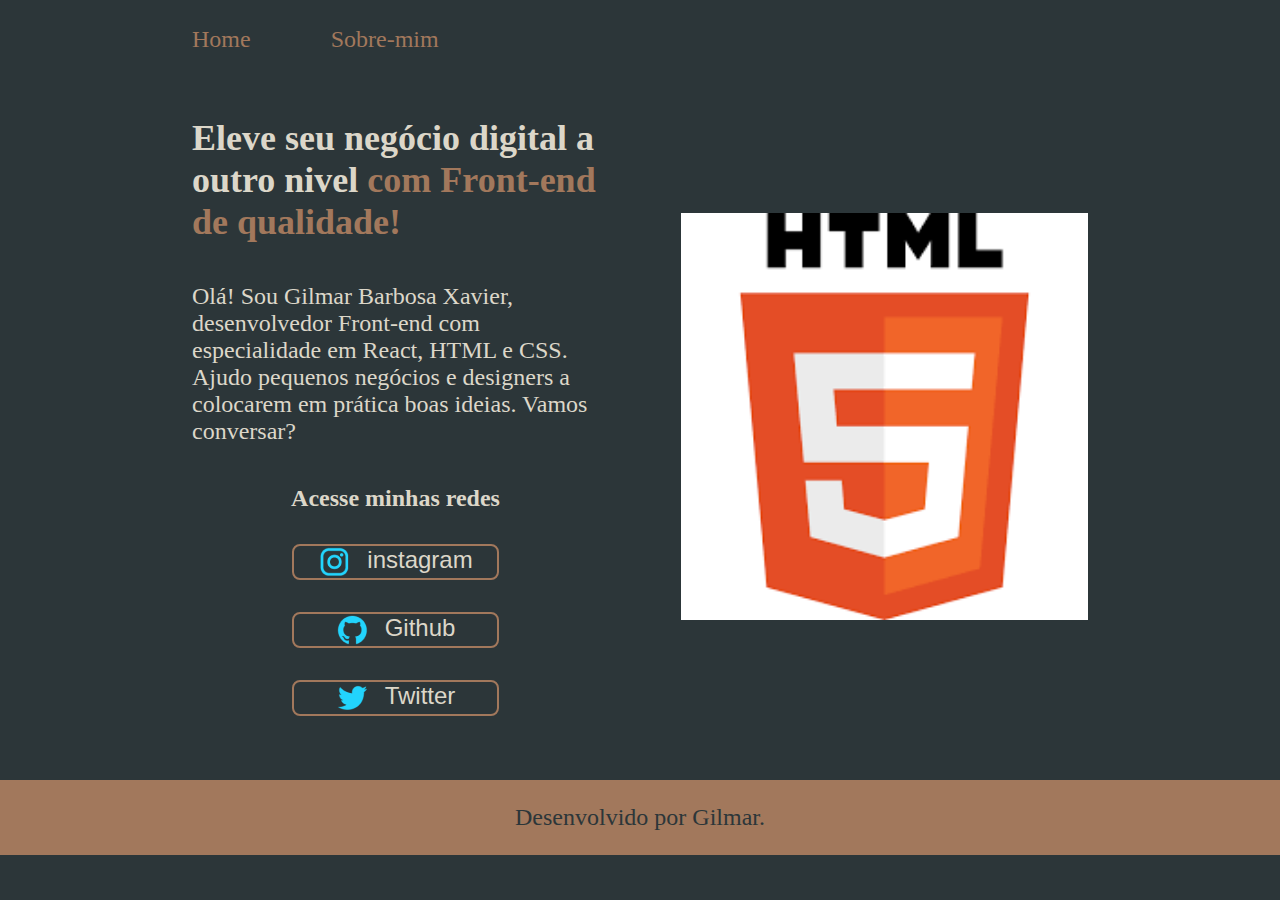
==== index.html @ 38c0389a "Projeto Responsivo" ====
<!DOCTYPE html>
<html lang="pt-br">
<head>
    <meta charset="UTF-8">
    <meta name="viewport" content="width=device-width, initial-scale=1.0">
    <title>Home</title>
    <link rel="stylesheet" href="./style/style.css">
</head>
<body>
    
<header class="cabecalho">
    <nav class="cabecalho__nemu">
        <a class="cabecalho__nemu__link" href="index.html">Home</a>
        <a class="cabecalho__nemu__link" href="about.html">Sobre-mim</a>
    </nav>
</header>

<main class="apresentacao">

    <section class="apresentacao__conteudo">
        <h1 class="apresentacao__conteudo__titulo">Eleve seu negócio digital a outro nivel <strong class="titulo-destaque">com Front-end de qualidade!</strong></h1>

        <p class="apresentacao__conteudo__texto">Olá! Sou Gilmar Barbosa Xavier, desenvolvedor Front-end com especialidade em React, HTML e CSS. Ajudo pequenos negócios e designers a colocarem em prática boas ideias. Vamos conversar?</p>

        <div class="apresentacao__links">
            <h2 class="apresentacao__links__subtitulo">Acesse minhas redes</h2>
            <a class="apresentacao__links__navegacao" href="https://www.instagram.com/"><img src="assets/instagram.png" alt='logo instagram'>instagram</a>
            <a class="apresentacao__links__navegacao" href="https://github.com/gilmarbxavier/"><img src="assets/github.png" alt="'logo github>">Github</a>
            <a class="apresentacao__links__navegacao" href="https://www.facebook.com/?locale=pt_BR"><img src="assets/twitter.png" alt="'logo facebook>">Twitter</a>

        </div>
    </section>

    <img class="apresentacao__imagem" src="assets/html.png" alt="Imagem HHTML 5">
</main>

<footer class="rodape">
    <p>Desenvolvido por Gilmar.</p>
</footer>


</body>
</html>
---- style/style.css ----
:root{
    --cor-primaria: #2c3639;
    --cor-secundaria: #dcd7c9;
    --cor-terciaria: #a2785c;
    --cor-hover: #3f4e4f;
}

*{
    margin: 0;
    padding: 0;
}

body{
    background-color: var(--cor-primaria);
    color:  var(--cor-secundaria);
    box-sizing: border-box;
}

.cabecalho{
    padding: 2% 0 0 15%;
}

.cabecalho__nemu{
    display: flex;
    gap: 80px;

}

.cabecalho__nemu__link{
    text-decoration: none;
    color: var(--cor-terciaria);
    font-size: 1.5rem;
}


.apresentacao{
    padding: 5% 15%;
    display: flex;
    align-items: center;
    justify-content: space-between;
    gap: 82px;
}

.apresentacao__conteudo{
    width: 50%;
    display: flex;
    flex-direction: column;
    gap: 40px;
}

.apresentacao__conteudo__titulo{
    /*Conversão PX para REM  = Valor PX  / 16*/
    font-size:  2.25rem;;
}


.titulo-destaque{
    color: var(--cor-terciaria);
}

.apresentacao__conteudo__texto{
    font-size: 1.5rem;
}

.apresentacao__links{
    display: flex;
    flex-direction: column;
    justify-content: space-between;
    align-items: center;
    gap: 32px;
}

.apresentacao__links__subtitulo{
    font: 24px;
}

.apresentacao__links__navegacao{
    font-family: Arial, sans-serif;
    border: solid 2px var(--cor-terciaria);
    text-decoration: none;
    padding: 21.5px, 0px;
    border-radius: 8px;
    text-align: center;
    color: var(--cor-secundaria)  ;
    font-size: 1.5rem;
    width: 50%;
    display: flex;
    justify-content: center;
    gap: 16px;
}

.apresentacao__links__link:hover{
    background-color: var(--cor-hover);
}

.apresentacao__imagem{
    width: 50%;
}

.rodape{
    color: var(--cor-primaria);
    background-color: var(--cor-terciaria);
    padding: 24px;
    text-align: center;
    font-size:  1.5rem;
}


@media (max-width: 1200px)
{
    .cabecalho{
        padding: 5%;
    }

    .cabecalho__nemu{
        justify-content: center;
    }

    .apresentacao{
      flex-direction: column-reverse;
      padding: 5%;
    }

    .apresentacao__conteudo{
        width: auto;
    }

    
}
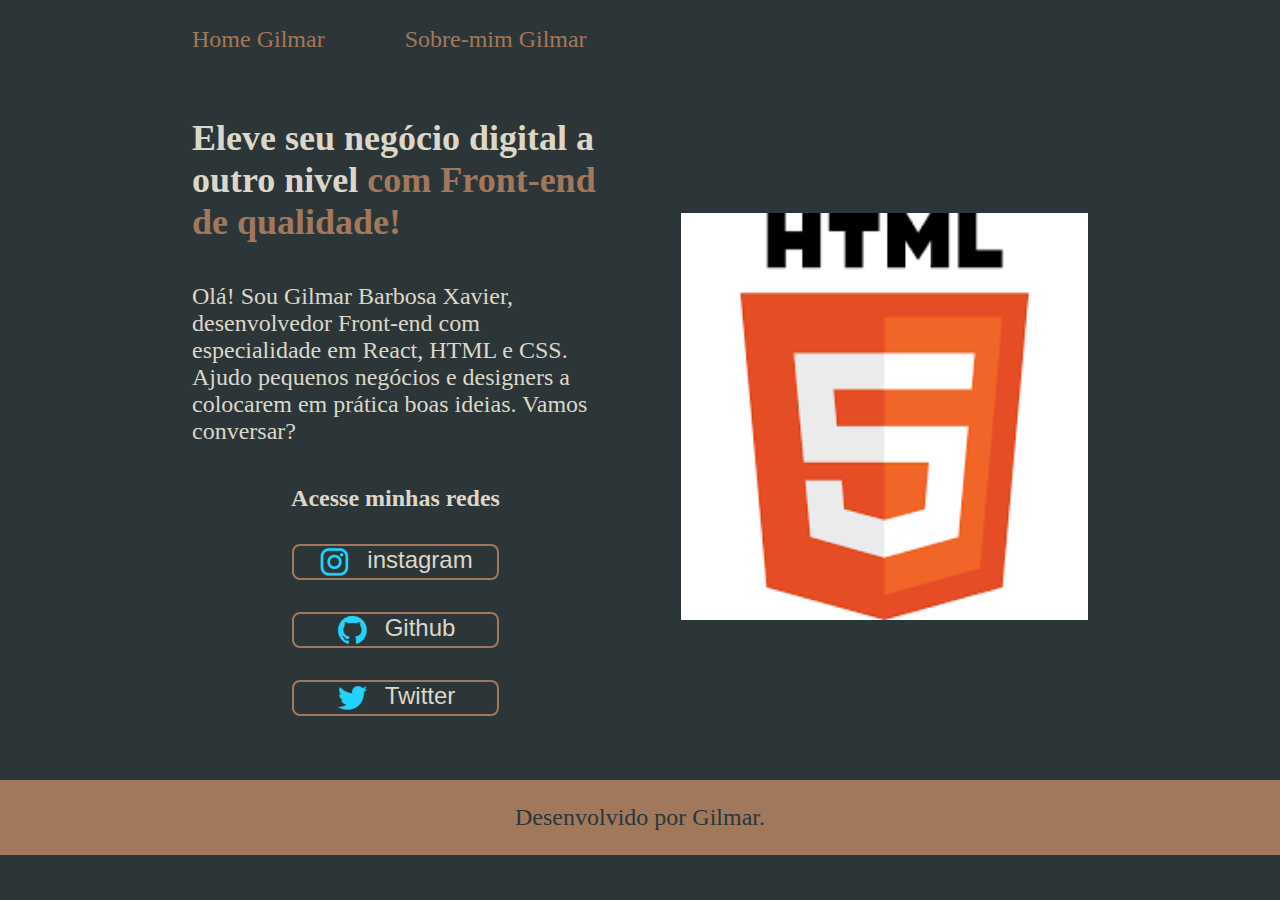
==== commit 10acf43f: "Realizado alteração nos menus" ====
--- a/index.html
+++ b/index.html
@@ -10,8 +10,8 @@
     
 <header class="cabecalho">
     <nav class="cabecalho__nemu">
-        <a class="cabecalho__nemu__link" href="index.html">Home</a>
-        <a class="cabecalho__nemu__link" href="about.html">Sobre-mim</a>
+        <a class="cabecalho__nemu__link" href="index.html">Home Gilmar</a>
+        <a class="cabecalho__nemu__link" href="about.html">Sobre-mim Gilmar</a>
     </nav>
 </header>
 
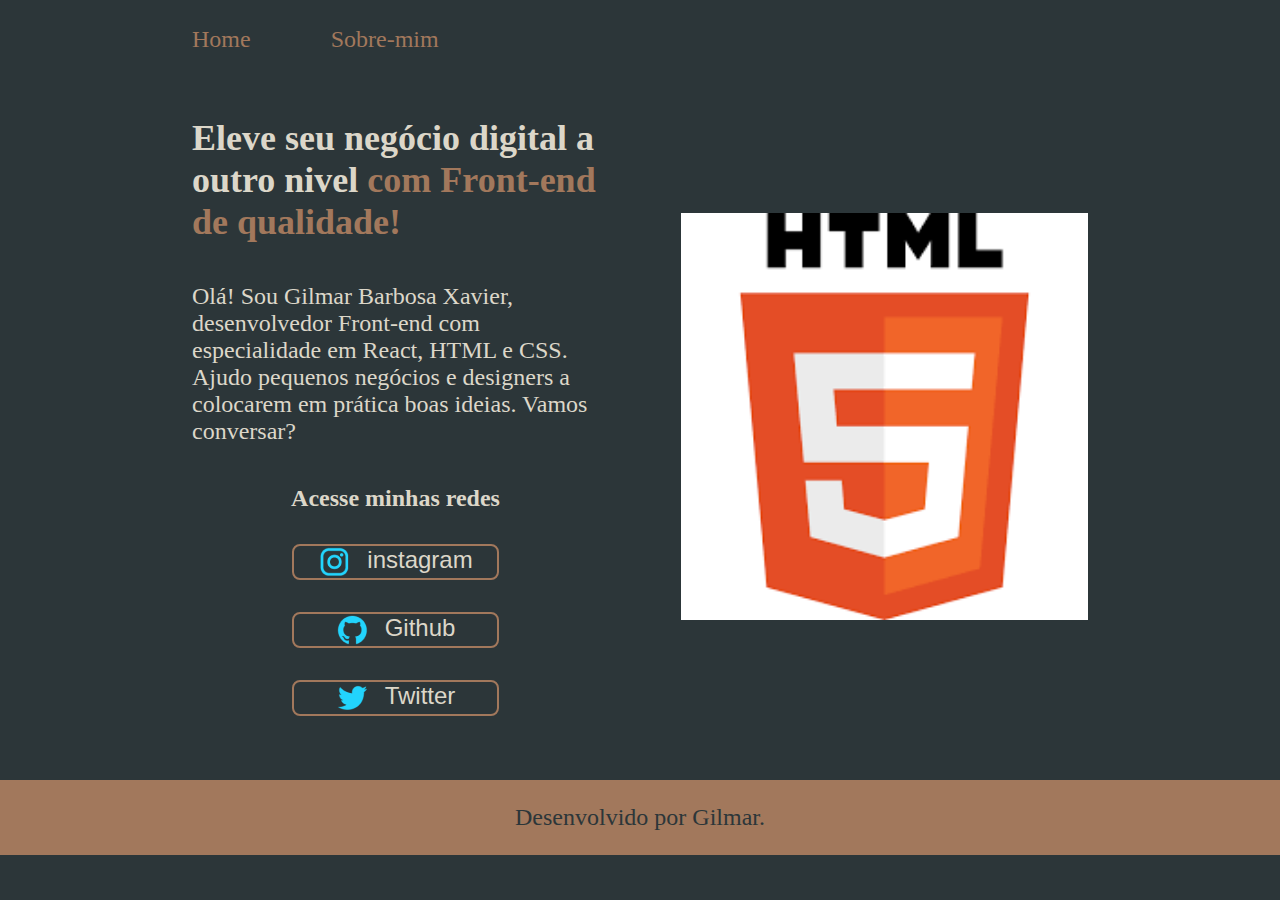
==== commit c0037412: "Ajustando os menus" ====
--- a/index.html
+++ b/index.html
@@ -10,8 +10,8 @@
     
 <header class="cabecalho">
     <nav class="cabecalho__nemu">
-        <a class="cabecalho__nemu__link" href="index.html">Home Gilmar</a>
-        <a class="cabecalho__nemu__link" href="about.html">Sobre-mim Gilmar</a>
+        <a class="cabecalho__nemu__link" href="index.html">Home</a>
+        <a class="cabecalho__nemu__link" href="about.html">Sobre-mim</a>
     </nav>
 </header>
 
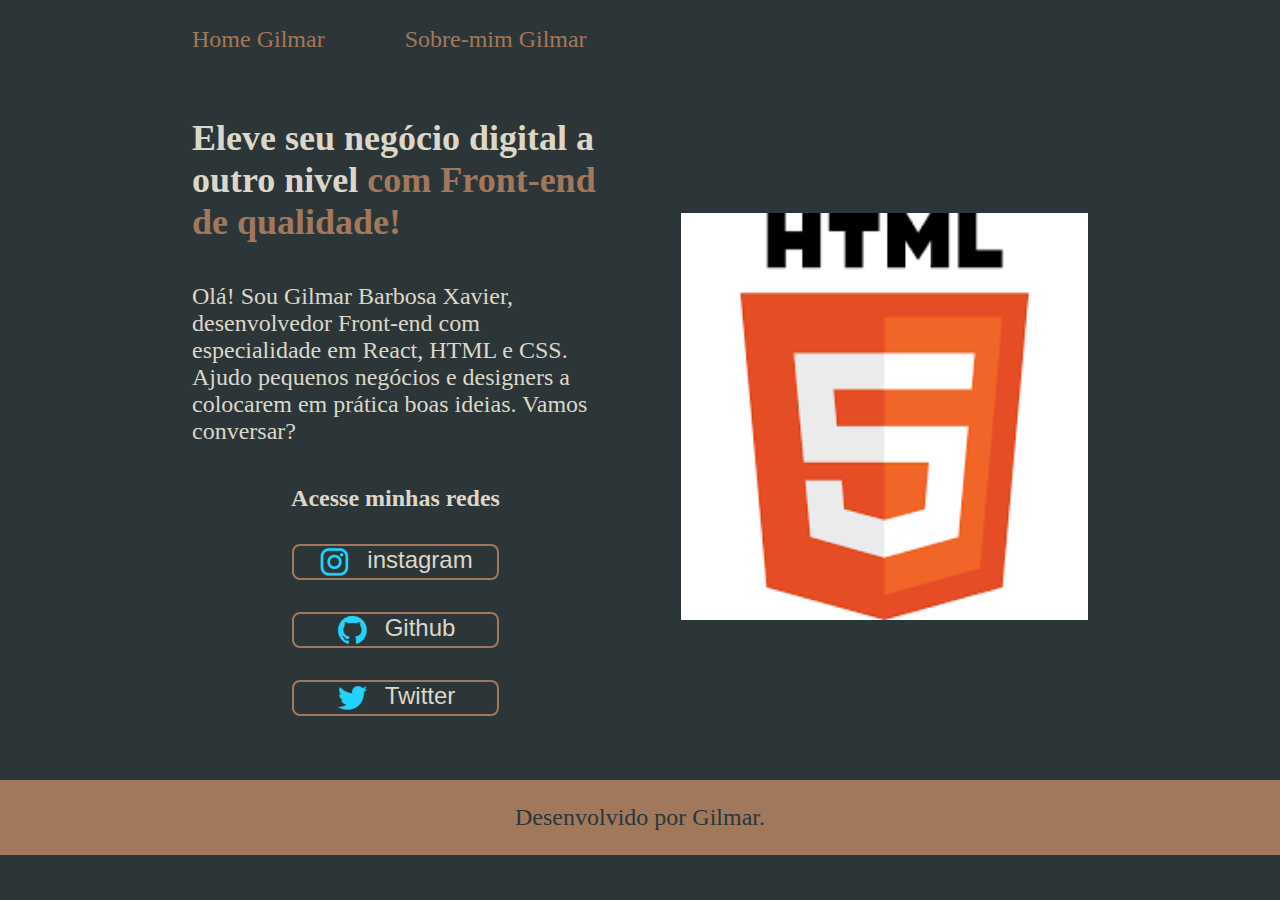
==== commit e64655f1: "Ajuste Menu" ====
--- a/index.html
+++ b/index.html
@@ -10,8 +10,8 @@
     
 <header class="cabecalho">
     <nav class="cabecalho__nemu">
-        <a class="cabecalho__nemu__link" href="index.html">Home</a>
-        <a class="cabecalho__nemu__link" href="about.html">Sobre-mim</a>
+        <a class="cabecalho__nemu__link" href="index.html">Home Gilmar</a>
+        <a class="cabecalho__nemu__link" href="about.html">Sobre-mim Gilmar</a>
     </nav>
 </header>
 
